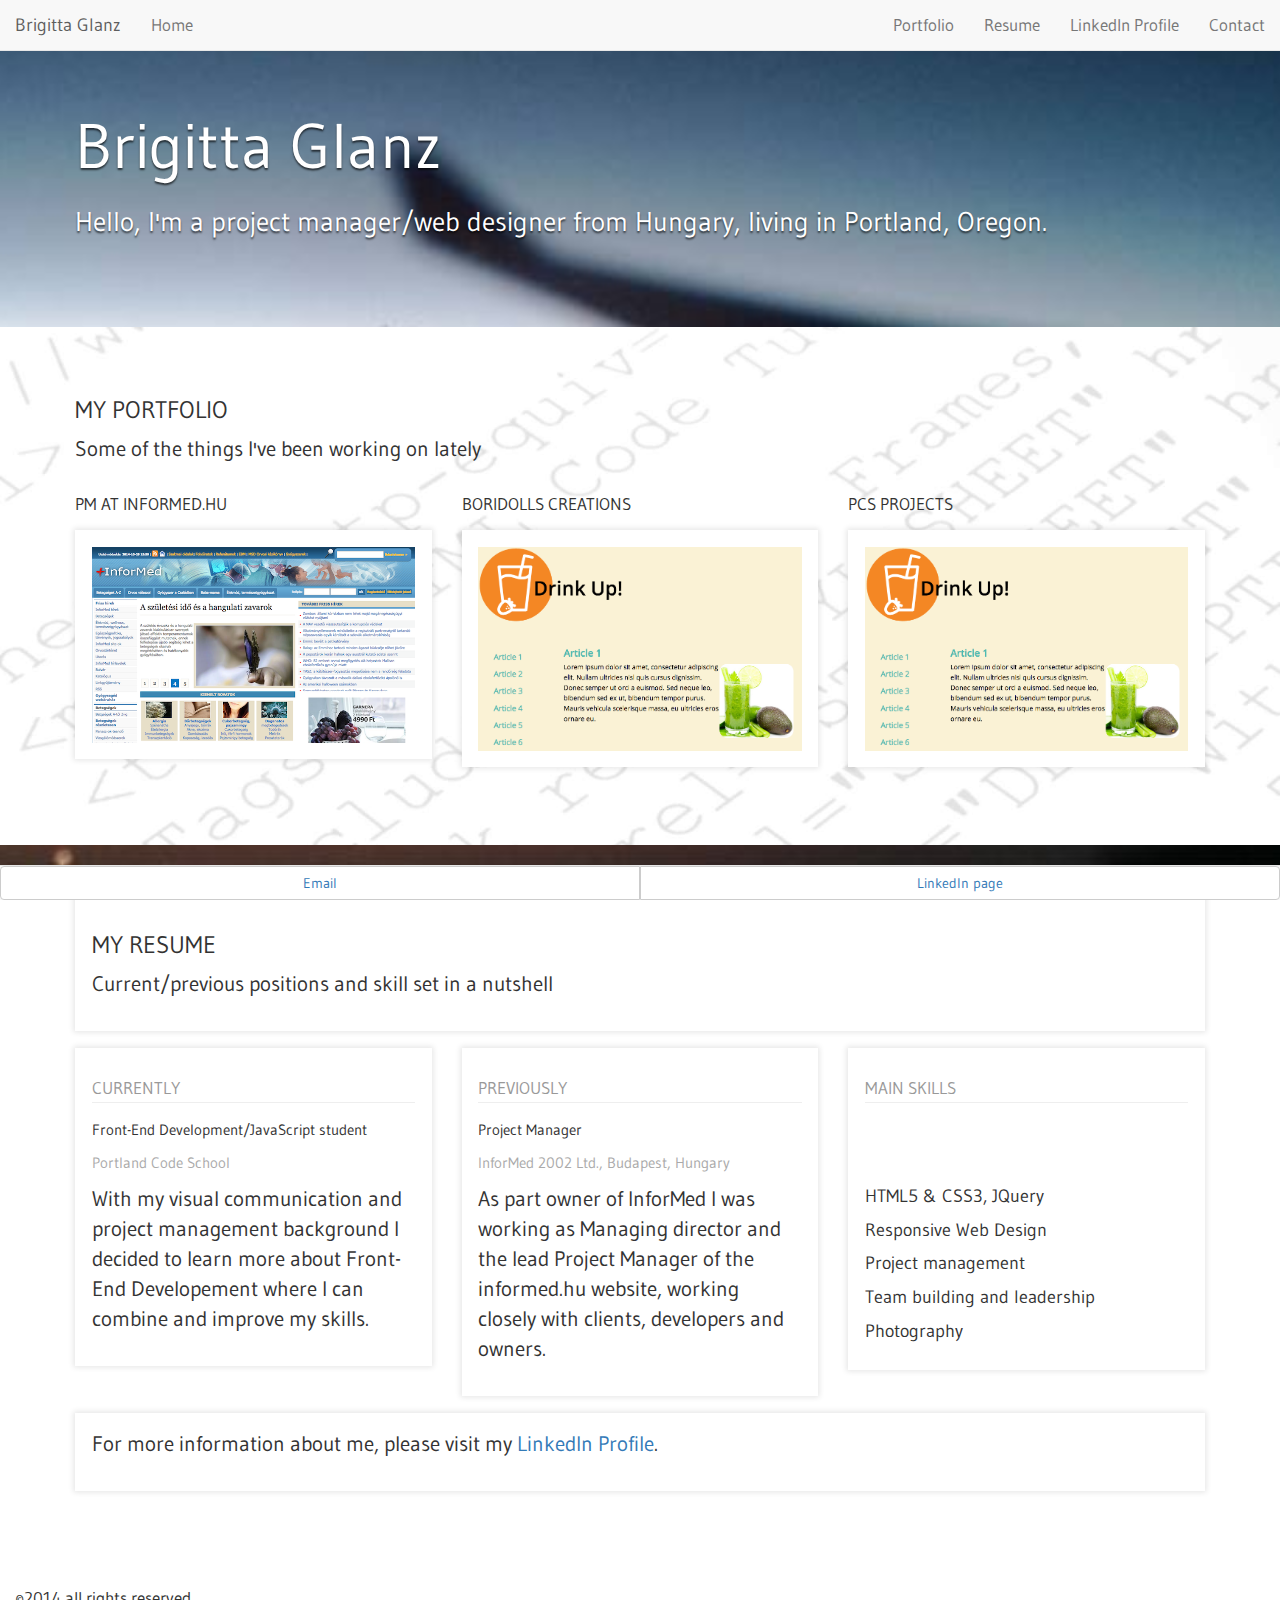
==== index_new.html @ 8892e59d "changed to bootsrap" ====
<!DOCTYPE HTML>
<!--[if lt IE 9]><html class="ie"><![endif]-->
<!--[if !IE]><html><![endif]-->

<html>
	<head>
		<meta charset="UTF-8">
		<!-- Viewport meta tag to prevent iPhone from scaling our page -->
		<meta name="viewport" content="width=device-width, initial-scale=1"/>
		
		<scrip src="js/respond.min.js"></script>
		
		<title>Brigitta's portfolio</title>
		<!-- Bootstrap core CSS -->
    	<link rel="stylesheet" href="https://maxcdn.bootstrapcdn.com/bootstrap/3.3.1/css/bootstrap.min.css">
		<link href='http://fonts.googleapis.com/css?family=Gudea:400,700' rel='stylesheet' type='text/css'>
		<link rel="stylesheet" href="./css/main.css"/>
		<!--[if lt IE 9]>
			<script src="//html5shim.googlecode.com/svn/trunk/html5.js"></script>
		<![endif]-->	
		<!-- HTML5 shim and Respond.js for IE8 support of HTML5 elements and media queries -->
    	<!--[if lt IE 9]>
     	 <script src="https://oss.maxcdn.com/html5shiv/3.7.2/html5shiv.min.js"></script>
      	<script src="https://oss.maxcdn.com/respond/1.4.2/respond.min.js"></script>
    	<![endif]-->
	
	
	</head>

	<body lang="en" data-spy="scroll" data-target=".navbar">
		<!-- Fixed navbar -->
  <nav class="navbar navbar-default navbar-fixed-top" role="navigation">
    <div class="container">
	      <div class="navbar-header">
	        <button type="button" class="navbar-toggle collapsed" data-toggle="collapse" data-target="#navbar" aria-expanded="false" aria-controls="navbar">
	          <span class="sr-only">Toggle navigation</span>
	          <span class="icon-bar"></span>
	          <span class="icon-bar"></span>
	          <span class="icon-bar"></span>
	        </button>
	        <a class="navbar-brand" href="#">Brigitta Glanz</a>
	      </div>

	      <div id="navbar" class="navbar-collapse collapse">
	        <ul class="nav navbar-nav">
	          <li><a href="#" class="active">Home</a></li>
	        </ul>
	        <ul class="nav navbar-nav navbar-right">
	          <li><a class="page-scroll" href="#portfolio">Portfolio</a></li>
			      <li><a class="page-scroll" href="#resume">Resume</a></li>
	          <li><a href="https://www.linkedin.com/pub/brigitta-glanz/7/218/455" target="_blank">LinkedIn Profile</a></li> 
	          <li><a href="#"><class data-toggle="modal" data-target="#contact">Contact</a></li>
	        </ul>
	      </div><!--/.nav-collapse -->
    </div>
  </nav>

<!-- header -->
	<div class="container" id="masthead">
    <div class="jumbotron">
    <div id="gb">
    <!-- <img src="img/gb-m.jpg" class="img-responsive" alt="Brigitta Glanz"> -->
      <h1>Brigitta Glanz</h1>
			<h2>Hello, I'm a project manager/web designer from Hungary, living in Portland, Oregon.</h2>
			 
        
      </div>
    </div>
	</div>	
<!-- /header -->

<!-- portfolio -->
	<div class="container" id="portfolio">
		<div class="jumbotron">
			<h3>My Portfolio</h3>
			<p>Some of the things I've been working on lately</p>
		
 		<div class="row">
    	<div class="col-sm-4">
					<h4>PM at InforMed.hu </h4>
						<a href="http://informed.hu" target="_blank">
							<figure>
							<img src="img/informed-main.png" class="img-responsive">	
							</figure>
						</a>
			</div>
			<div class="col-sm-4">
				<h4>BoriDolls creations</h4>
						<a href="http://glanzb.github.io/boridollds" target="_blank">
							<figure>
							<img src="img/drinkup.png" class="img-responsive">
							</figure>
						</a>	
			</div>
			<div class="col-sm-4">
				<h4>PCS projects</h4>
						<a href="http://glanzb.github.io/drinkup"target="_blank">
							<figure>
							<img src="img/drinkup.png" class="img-responsive">
							</figure>
						</a>
			</div>
		</div>
		</div>
	</div>
			

<div class="container" id="resume">
	<div class="jumbotron">
		<div class="list-box">
		<h3>My Resume</h3>
				<p>Current/previous positions and skill set in a nutshell</p>
				</div>
		<div class="row">
			<div class="col-sm-4">
				<div class="list-box">
					<h4>Currently</h4>
					<h5>Front-End Development/JavaScript student</h5>
					<h6>Portland Code School</h6>
					<p>With my visual communication and project management background I decided to learn more about Front-End Developement where I can combine and improve my skills.</p>
				</div>
			</div>
			<div class="col-sm-4">					
				<div class="list-box">
					<h4>Previously</h4>
					<h5>Project Manager</h5>
					<h6>InforMed 2002 Ltd., Budapest, Hungary</h6>
					<p>As part owner of InforMed I was working as Managing director and the lead Project Manager of the informed.hu website, working closely with clients, developers and owners.</p>
				</div>
			</div>
			<div class="col-sm-4">					
				<div class="list-box">
					<h4>Main skills</h4>
						<h5>&nbsp;</h5>
						<h6>&nbsp;</h6>
					<ul>
						<li>HTML5 &amp; CSS3, JQuery</li>
						<li>Responsive Web Design</li>
						<li>Project management</li>
						<li>Team building and leadership</li>
						<li>Photography</li>
					</ul>
				</div>
			</div>
		</div>
	
	
			<div class="list-box">
					<p>For more information about me, please visit my <a href="bit.ly/glanzb_linkedin" target="_blank"> LinkedIn Profile</a>.</p>
			</div>
	
	
	</div>


					

				

<!-- fixed footer -->

  <footer class="footer" id="foot-nav">
    <nav class="navbar navbar-default navbar-fixed-bottom" role="navigation">
      <div class="btn-group btn-group-justified" role="group" aria-label="...">
        <div class="btn-group" role="group">
          <button type="button"class="btn btn-default"><a href="mailto:glanzb@icloud.com?subject=Contact">Email</a></button>
        </div>
        <div class="btn-group" role="group">
          <button type="button" class="btn btn-default"><a href="bit.ly/glanzb_linkedin" target="_blank">LinkedIn page</a></button>
        </div>
        <!-- <div class="btn-group" role="group">
         <button type="button"class="btn btn-default"><a href="https://www.etsy.com/shop/boridolls" target="_blank"> BoriDolls on Etsy</a></button>
        </div> -->
      </div> 
    </nav>
  </footer>		


<!-- footer -->
			<footer id="colophon">	
			<p>©2014 all rights reserved. </p>
			</footer>
		</div>

	<!-- form modal -->
	  <div class="modal fade" id="contact" tabindex="-1" role="dialog" aria-labelledby="modalForm" aria-hidden="true">
	    <div class="modal-dialog">
	      <div class="modal-content">
	        <div class="modal-header">
	          <button type="button" class="btn btn-default pull-right" data-dismiss="modal">Close</button>
	        </div>
	          <div class="modal-body">	         
	            <!-- wufoo -->
	            <iframe height="500" allowTransparency="true" frameborder="0" scrolling="no" style="width:100%;border:none"  src="https://glanzb.wufoo.com/embed/z1j35c6o1bara1g/"></iframe><div id="wuf-adv" style="font-family:"Gudea", sans-serif;font-size: small;color:#a7a7a7;text-align:center;display:block;"><p style="font-size:.75em">HTML Forms powered by <a href="http://www.wufoo.com">Wufoo</a>.</p></div>
	            <!-- wofoo end -->
	          </div>
	        <div class="modal-footer">
	          <button type="button" class="btn btn-default" data-dismiss="modal">Close</button>
	        </div>
	      </div><!-- /.modal-content -->
	    </div><!-- /.modal-dialog -->
	  </div><!-- /.modal -->
	<!-- end form modal -->



		<script src="https://ajax.googleapis.com/ajax/libs/jquery/1.11.1/jquery.min.js"></script>
		<script src="js/bootstrap.min.js"></script>
		<script src="js/jquery.easing.1.3.js"></script>
		<script src="js/main.js"></script>
		<!-- IE10 viewport hack for Surface/desktop Windows 8 bug -->
	  <script src="js/ie10-viewport-bug-workaround.js"></script>

	</body>
</html>
---- css/main.css ----
html {
	    font-size: 100%;
	    line-height: 1;
	    -moz-text-size-adjust: 100%;
	    -ms-text-size-adjust: 100%;
	    -webkit-text-size-adjust: 100%;
	}

 body {
 	font-family: "Gudea", sans-serif;
 }

#resume li {
 	font-size: 1.063em;
 	line-height: 1.223;
  	margin: .612em 0; /*1/2 of the bodyline-height, 1.223 / 2 = .6115, rounded to .612em */
 }

 h1, h2, h3, h4, h5, h6 {
 	font-weight: 400;
 }

h1, h2 {
    text-shadow: 0 2px 2px rgba(0, 0, 0, .65);
  }

h1 {
		font-size: 2.126em; /* 2 x 1.063 = 3.189em */
		line-height: 1.223;
	}

h2 {
		font-size: 1.59em; /* 1.5 x 1.063 = 2.126em */
		line-height: 1.223;
}

h3, h4 {      
	font-weight: 400;
	text-transform: uppercase;
		}

h3 {
	font-size: 1.382em; /* 1.063 x 1.3 = 1.382 */
	line-height: 1.223; 
}

h4 {
    font-size: 1em;
    line-height: 1.56;
}

#portfolio h4 {
    line-height: 1.82;
}

		
h5 {
	font-size: .8125em;
	line-height: 1.125;
		}

h5,h6 {
	font-size: .85em;
	line-height: 1.53;
	font-weight: 400;
	}
    
h6 {
	color: #aaa;
	font-weight: 100;
}

.jumbotron {
	background: transparent;
}

#masthead {
	  color: white;
}

#masthead, #resume {
	background: url("../img/repulo.jpg");
	background-repeat: no-repeat;
	background-attachment: fixed;
  background-position: center -200px;
  background-size: cover;
}

#resume {
	background-position: center 0px;
}

#portfolio {
background: url("../img/code.jpg");
background-repeat: no-repeat;
background-size: cover;
}

.list-box ul {
    list-style: none;
    padding: 0;
}

.navbar {
	min-height: 20px;
}


.list-box {
	margin-bottom: .975em
}


.list-box h4 {
    color: #999;
    border-bottom: 1px solid #eee;
    margin-bottom: .975em; /* 3/4 of 1.3 */
    /*text-align: center;*/
}



/*resume images, listbox*/
figure {
	    position: relative;
	}

figure,
.list-box {
    background: #fff;
    -moz-box-shadow: 0 0 .325em .13em rgba( 0, 0, 0, .1 );
    -webkit-box-shadow: 0 0 .325em .13em rgba( 0, 0, 0, .1 );
    box-shadow: 0 0 .325em .13em rgba( 0, 0, 0, .1 );
    padding: .975em; /* 3/4 of 1.3 */
}
/* Hover effect on Portfolio images */
	#portfolio figure:hover,
	.box:hover {
	    -moz-box-shadow: 0 0 .65em .325em rgba( 0, 0, 0, .1 );
	    -webkit-box-shadow: 0 0 .65em .325em rgba( 0, 0, 0, .1 );
	    box-shadow: 0 0 .65em .325em rgba( 0, 0, 0, .1 );
	}

#portfolio figure:hover {
	    bottom: .26em;
	}

/* Headshot */

#gb {
		padding-top: 40px;
    background: transparent;
    -moz-box-shadow: 0 0 0 0 rgba( 0, 0, 0, .3 );
    -webkit-box-shadow: 0 0 0 0 rgba( 0, 0, 0, .3 );
    box-shadow: 0 0 0 0 rgba( 0, 0, 0, .3 );
    }

#gb img {
    max-width: 30%;
    
	border-radius: 50%;
	shape-outside: circle();
	margin: 5px;
	float: right;
	
    }



	


	

/* ******************************************
	Print Styles
****************************************** */
/*@media print and (max-width: 8.5in){
	
	#masthead {
		color:black;
	}
	
	#container-header {
		height: auto;
	}
	
	img {
		width:2in;
	}
	
	 two colums in print 
	#portfolio	{
		float:left;
		width:45%;
	}
	
	#resume	{
		float:right;
		width:45%;
	}
	
	#container-footer	{
		clear:both;
	}
	
}*/

 /* ******************************************
	Media Queries for screen wider than 720px
****************************************** */
@media screen and (min-width: 45em){
	body {
	    font-size: 107.7%;
	    }	
}


 /* ******************************************
	Bootsrap Media Query override
****************************************** */

@media (min-width: 768px){
.container {
 width: 100%; 
	}
}
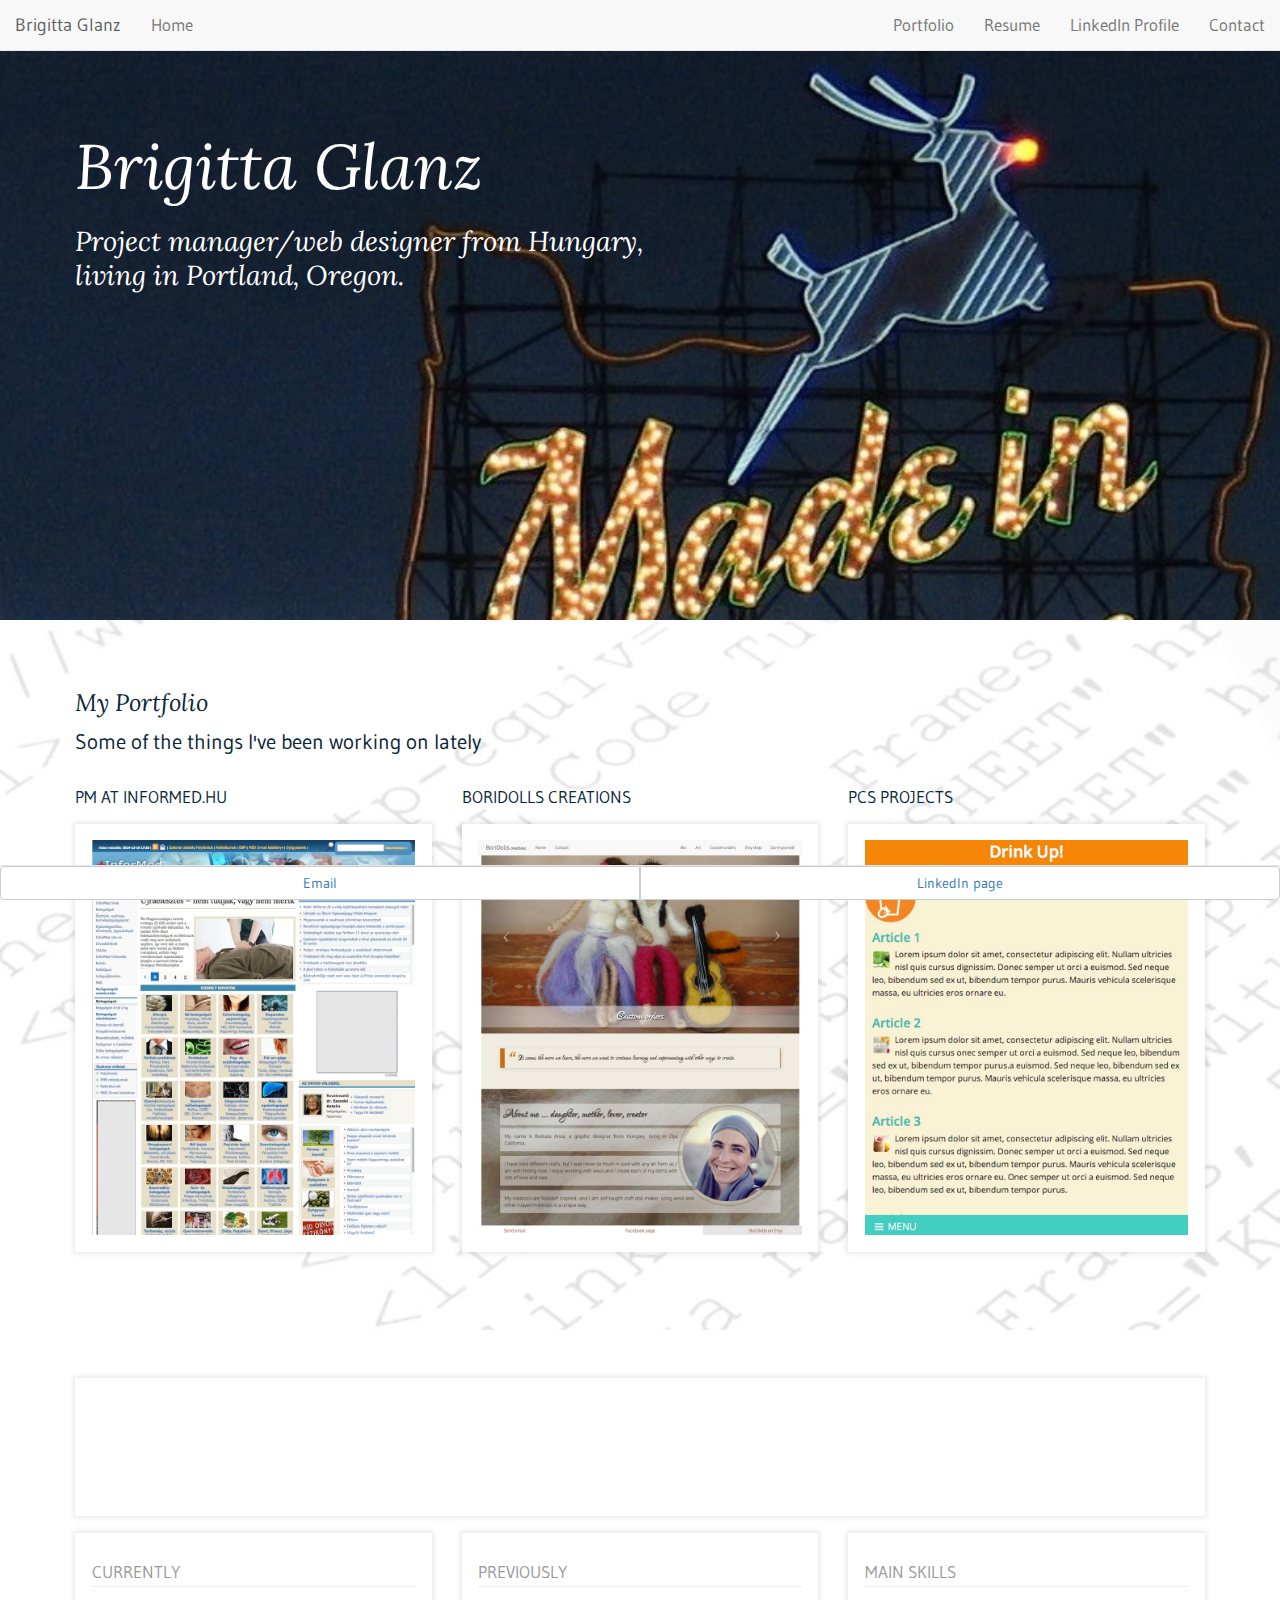
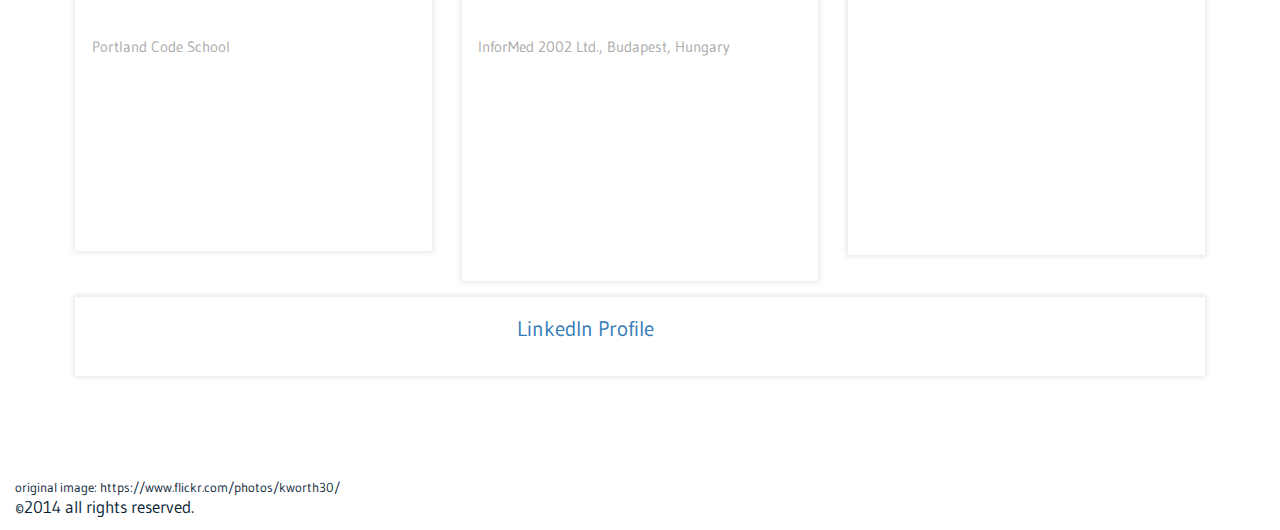
==== commit a37d1453: "new fonts and bg, scroll" ====
--- a/index_new.html
+++ b/index_new.html
@@ -13,6 +13,7 @@
 		<title>Brigitta's portfolio</title>
 		<!-- Bootstrap core CSS -->
     	<link rel="stylesheet" href="https://maxcdn.bootstrapcdn.com/bootstrap/3.3.1/css/bootstrap.min.css">
+    	<link href='http://fonts.googleapis.com/css?family=Lora:400italic' rel='stylesheet' type='text/css'>
 		<link href='http://fonts.googleapis.com/css?family=Gudea:400,700' rel='stylesheet' type='text/css'>
 		<link rel="stylesheet" href="./css/main.css"/>
 		<!--[if lt IE 9]>
@@ -38,12 +39,12 @@
 	          <span class="icon-bar"></span>
 	          <span class="icon-bar"></span>
 	        </button>
-	        <a class="navbar-brand" href="#">Brigitta Glanz</a>
+	        <a class="navbar-brand page-scroll" href="#">Brigitta Glanz</a>
 	      </div>
 
 	      <div id="navbar" class="navbar-collapse collapse">
 	        <ul class="nav navbar-nav">
-	          <li><a href="#" class="active">Home</a></li>
+	          <li><a class="page-scroll" href="#" class="active">Home</a></li>
 	        </ul>
 	        <ul class="nav navbar-nav navbar-right">
 	          <li><a class="page-scroll" href="#portfolio">Portfolio</a></li>
@@ -59,9 +60,9 @@
 	<div class="container" id="masthead">
     <div class="jumbotron">
     <div id="gb">
-    <!-- <img src="img/gb-m.jpg" class="img-responsive" alt="Brigitta Glanz"> -->
+   
       <h1>Brigitta Glanz</h1>
-			<h2>Hello, I'm a project manager/web designer from Hungary, living in Portland, Oregon.</h2>
+			<h2>Project manager/web designer from Hungary,<span class="hidden-xs"><br></span> living in Portland, Oregon.</h2>
 			 
         
       </div>
@@ -80,15 +81,15 @@
 					<h4>PM at InforMed.hu </h4>
 						<a href="http://informed.hu" target="_blank">
 							<figure>
-							<img src="img/informed-main.png" class="img-responsive">	
+							<img src="img/informed.jpg" class="img-responsive">	
 							</figure>
 						</a>
 			</div>
 			<div class="col-sm-4">
 				<h4>BoriDolls creations</h4>
-						<a href="http://glanzb.github.io/boridollds" target="_blank">
+						<a href="http://glanzb.github.io/boridolls" target="_blank">
 							<figure>
-							<img src="img/drinkup.png" class="img-responsive">
+							<img src="img/boridolls.jpg" class="img-responsive">
 							</figure>
 						</a>	
 			</div>
@@ -96,7 +97,7 @@
 				<h4>PCS projects</h4>
 						<a href="http://glanzb.github.io/drinkup"target="_blank">
 							<figure>
-							<img src="img/drinkup.png" class="img-responsive">
+							<img src="img/drink_up.jpg" class="img-responsive">
 							</figure>
 						</a>
 			</div>
@@ -106,13 +107,13 @@
 			
 
 <div class="container" id="resume">
-	<div class="jumbotron">
+	<div class="jumbotron" id="resume-text">
 		<div class="list-box">
 		<h3>My Resume</h3>
 				<p>Current/previous positions and skill set in a nutshell</p>
 				</div>
 		<div class="row">
-			<div class="col-sm-4">
+			<div class="col-md-4">
 				<div class="list-box">
 					<h4>Currently</h4>
 					<h5>Front-End Development/JavaScript student</h5>
@@ -120,7 +121,7 @@
 					<p>With my visual communication and project management background I decided to learn more about Front-End Developement where I can combine and improve my skills.</p>
 				</div>
 			</div>
-			<div class="col-sm-4">					
+			<div class="col-md-4">					
 				<div class="list-box">
 					<h4>Previously</h4>
 					<h5>Project Manager</h5>
@@ -128,7 +129,7 @@
 					<p>As part owner of InforMed I was working as Managing director and the lead Project Manager of the informed.hu website, working closely with clients, developers and owners.</p>
 				</div>
 			</div>
-			<div class="col-sm-4">					
+			<div class="col-md-4">					
 				<div class="list-box">
 					<h4>Main skills</h4>
 						<h5>&nbsp;</h5>
@@ -152,7 +153,7 @@
 	
 	</div>
 
-
+<sub>original image: https://www.flickr.com/photos/kworth30/</sub>
 					
 
 				
--- a/css/main.css
+++ b/css/main.css
@@ -8,6 +8,7 @@
 
  body {
  	font-family: "Gudea", sans-serif;
+ 	color: #0A2638;
  }
 
 #resume li {
@@ -20,10 +21,15 @@
  	font-weight: 400;
  }
 
-h1, h2 {
-    text-shadow: 0 2px 2px rgba(0, 0, 0, .65);
+h1, h2, h3 {
+		font-family: 'Lora', serif;
+		font-style: italic;
+			font-weight: 400;
   }
 
+h1, h2, {
+	text-shadow: 0 2px 2px rgba(0, 0, 0, .65);
+}
 h1 {
 		font-size: 2.126em; /* 2 x 1.063 = 3.189em */
 		line-height: 1.223;
@@ -34,7 +40,7 @@
 		line-height: 1.223;
 }
 
-h3, h4 {      
+h4 {      
 	font-weight: 400;
 	text-transform: uppercase;
 		}
@@ -76,24 +82,38 @@
 
 #masthead {
 	  color: white;
-}
-
-#masthead, #resume {
-	background: url("../img/repulo.jpg");
+	  padding-top: 20px;
+	  padding-bottom: 240px;
+}
+
+#masthead.container{
+	background-color: rgb(21, 30, 47);
+}
+
+#masthead {
+	background: url("../img/oregon.jpg");
 	background-repeat: no-repeat;
 	background-attachment: fixed;
-  background-position: center -200px;
+  background-position: right center;
   background-size: cover;
 }
 
 #resume {
+	background: url("../img/nightlights.jpg");
 	background-position: center 0px;
+	background-repeat: no-repeat;
+	background-attachment: fixed;
+  background-size: cover;
 }
 
 #portfolio {
 background: url("../img/code.jpg");
 background-repeat: no-repeat;
 background-size: cover;
+}
+
+.jumbotron #resumetext {
+	background-color: red;
 }
 
 .list-box ul {
@@ -133,6 +153,13 @@
     box-shadow: 0 0 .325em .13em rgba( 0, 0, 0, .1 );
     padding: .975em; /* 3/4 of 1.3 */
 }
+.list-box {
+    background: transparent;
+  }
+ .list-box {
+ 	color: #fff;
+ }
+
 /* Hover effect on Portfolio images */
 	#portfolio figure:hover,
 	.box:hover {
